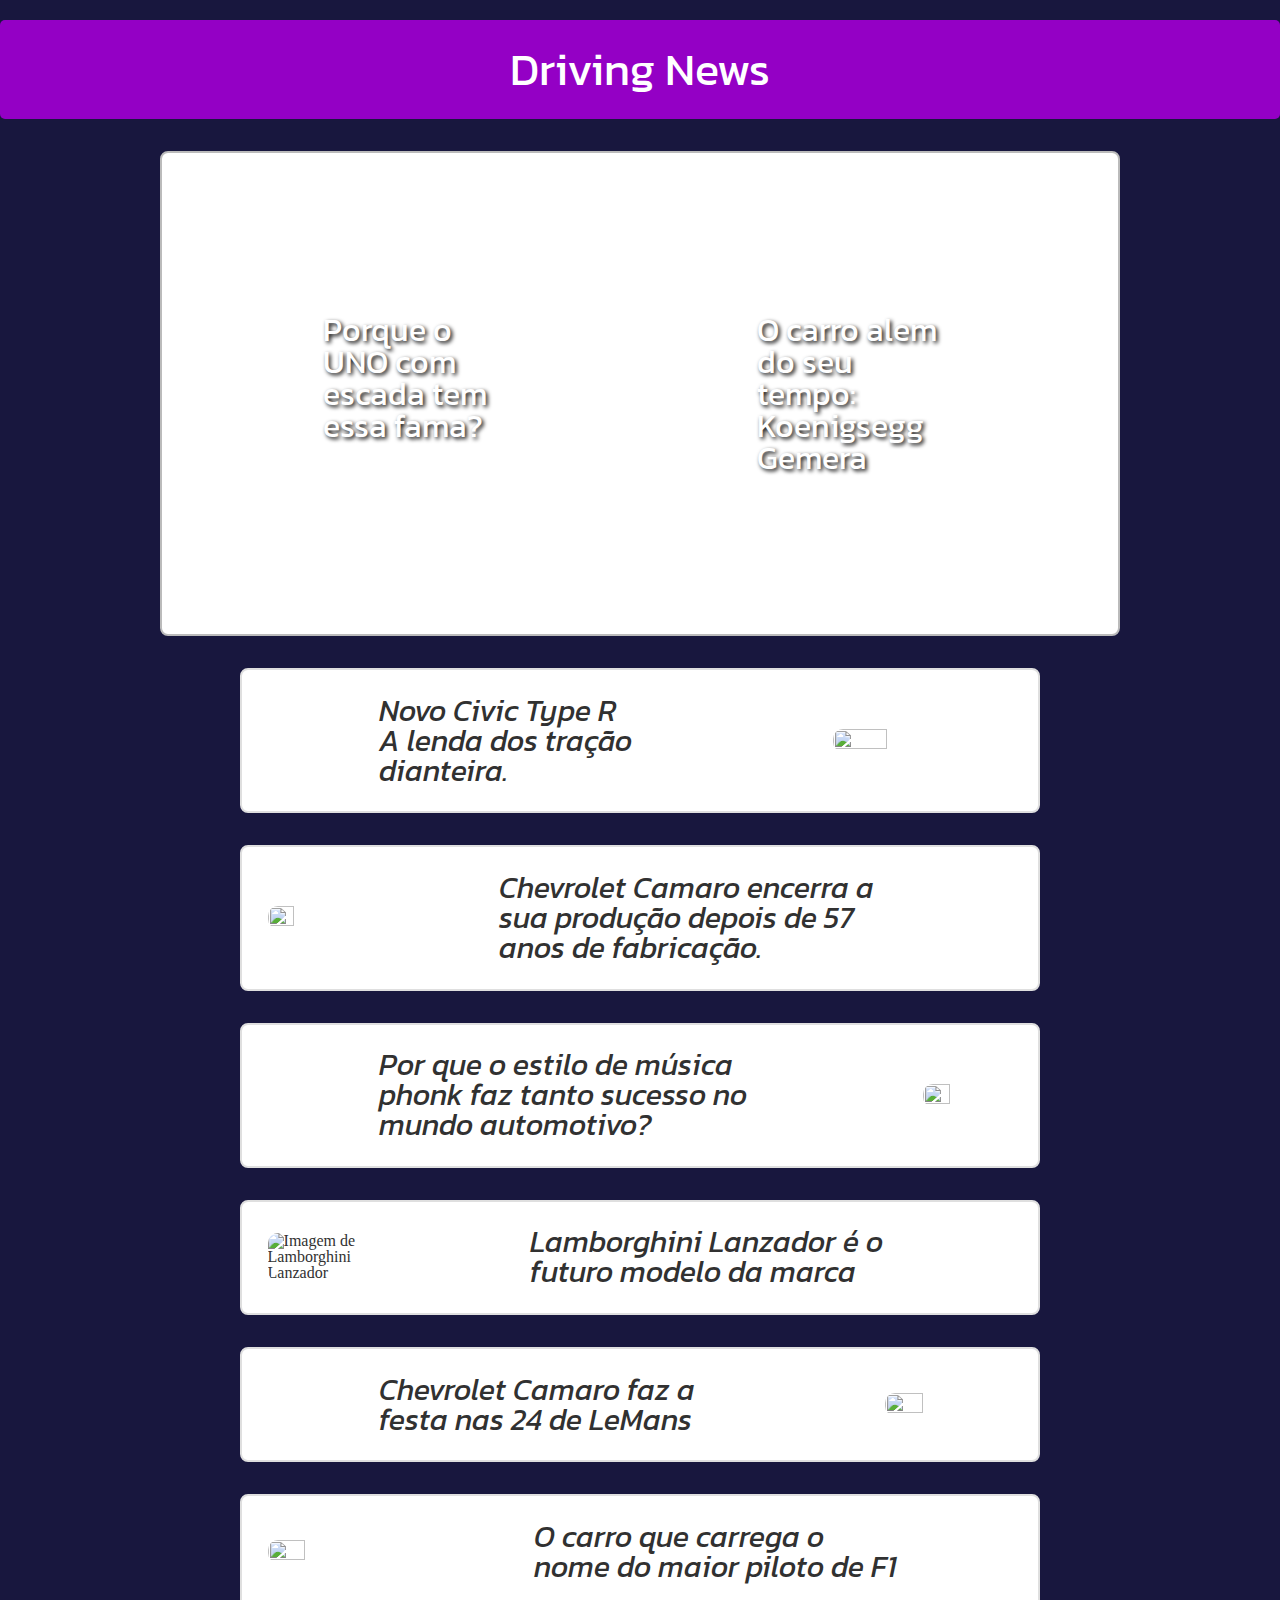
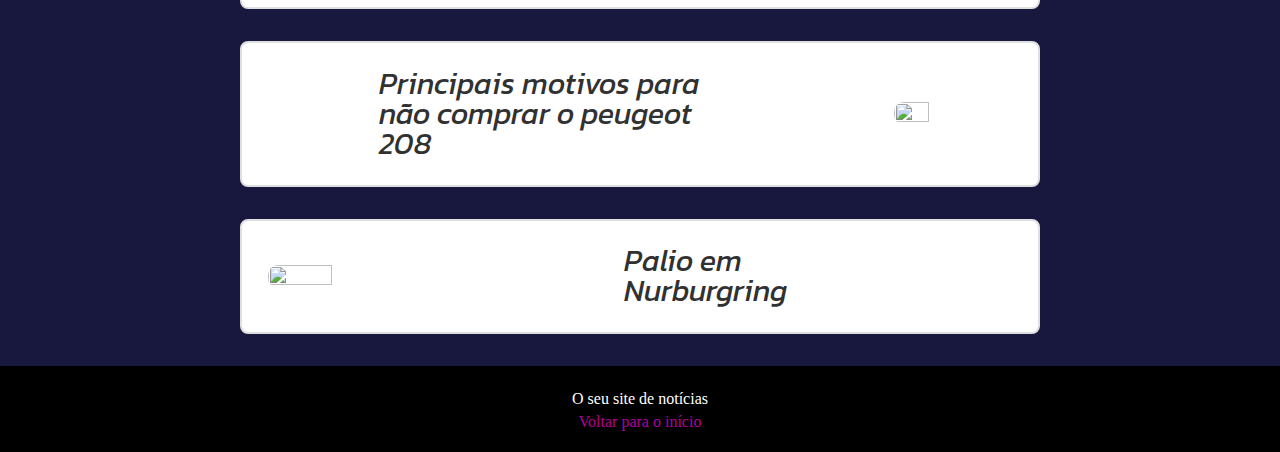
==== Index.html @ fb830a82 "first commit" ====
<!DOCTYPE html>
<html lang="pt-br">

<head>
    <meta charset="UTF-8">
    <meta name="viewport" content="width=device-width, initial-scale=1.0">
    <title>Projeto Portal Geek</title>
    <link rel="stylesheet" href="reset.css">
    <link rel="stylesheet" href="style.css">
</head>

<body>


    <h1 class="titulo">Driving News</h1>

    <main>

        <div class="noticia__destaque">

            <ul class="lista__destaque">
                <li class="lista__destaque__link"><a class="lista__destaque__img1" href="Uno.html">
                        <h3 class="texto_uno">Porque o UNO com escada tem essa fama?</h3>
                    </a></li>
                <li class="lista__destaque__link"><a class="lista__destaque__img2" href="Koenigsegg Gemera.html">
                        <h3 class="texto_Koenigsegg">O carro alem do seu tempo: Koenigsegg Gemera</h3>
                    </a></li>
            </ul>
        </div>

        <div>
            <a class="noticia__demais" href="Civic Type R.html">
                <h3 class="texto__noticia__menor">Novo Civic Type R<br>A lenda dos tração dianteira.</h3>
                <img class="img__3"
                    src="https://autoentusiastas.com.br/ae/wp-content/uploads/2023/06/AE-Honda-Civic-Type-R-6.jpg"
                    alt="">
            </a>
        </div>

        <div>
            <a class="noticia__demais" href="camaro.html">
                <img class="img__3"
                    src="https://s2-autoesporte.glbimg.com/PtxpEMVKzGKZ4qbNrp0iJZ8WlYs=/0x0:620x413/984x0/smart/filters:strip_icc()/i.s3.glbimg.com/v1/AUTH_cf9d035bf26b4646b105bd958f32089d/internal_photos/bs/2020/c/z/f2pvI4TuqhaMsyi4pplQ/2019-05-02-chevrolet-camaro-ss-3316.jpeg"
                    alt="">
                <h3 class="texto__noticia__menor">Chevrolet Camaro encerra a sua produção depois de 57 anos de
                    fabricação.</h3>
            </a>
        </div>
        <div>
            <a class="noticia__demais" href="MusicaPhonk.html">
                <h3 class="texto__noticia__menor">Por que o estilo de música phonk faz tanto sucesso no mundo
                    automotivo?
                </h3>
                <img class="img__3" src="https://wallpapercave.com/wp/wp11918096.jpg" alt="">
            </a>
        </div>

        <div>
            <a class="noticia__demais" href="Lamborghini Lanzador.html">
                <img class="img__3"
                    src="https://hips.hearstapps.com/hmg-prod/images/lamborghini-lanzador-concept27-64df95cf7c0ec.jpg?crop=0.538xw:0.606xh;0.253xw,0.250xh&resize=640:*"
                    alt="Imagem de Lamborghini Lanzador">
                <h3 class="texto__noticia__menor">Lamborghini Lanzador é o futuro modelo da marca</h3>
            </a>
        </div>

        <div> <a href="LeMansCamaro.html"
        class="noticia__demais">
            <h3 class="texto__noticia__menor">Chevrolet Camaro faz a festa nas 24 de LeMans</h3>
            <img class="img__3"
                src="https://i.kinja-img.com/gawker-media/image/upload/c_fit,f_auto,g_center,q_60,w_645/da1db9b4b88780580b6872fea4a7ce6d.jpg"
                alt=""> </a>
                
        </div>

        <div> <a href="McLaren.html"
        class="noticia__demais">
            <img class="img__3"
                src="https://3.bp.blogspot.com/-qsZIO83-00A/XMnI7YHzY-I/AAAAAAACa2Y/jAy67IvuCgoVeLWDPAd8OvlubtMDb19mgCLcBGAs/s1600/FGD_0632.jpg"
                alt="">  
            <h3 class="texto__noticia__menor">O carro que carrega o nome do maior piloto de F1</h3> </a>
        </div>

        <div> <a href="Peugeot208.html" class="noticia__demais">
            <h3 class="texto__noticia__menor">Principais motivos para não comprar o peugeot 208</h3>
            <img class="img__3" src="https://revistacarro.com.br/wp-content/uploads/2023/05/2152375-3avlo5v98c.jpg"
                alt=""> </a>
        </div>

        <div> <a href="Palio.html"
        class="noticia__demais">
            <img class="img__3" src="https://i0.statig.com.br/bancodeimagens/az/nm/9v/aznm9vli67lv42u6h1lbi6y8r.jpg"
                alt="">
            <h3 class="texto__noticia__menor">Palio em Nurburgring</h3> </a>
        </div>

    </main>

    <footer>
        <ul>
            <li>
                <p>O seu site de notícias</p>
            </li>
            <li><a href="Index.html">Voltar para o início</a></li>
        </ul>

    </footer>

</body>

</html>
---- style.css ----
@import url('https://fonts.googleapis.com/css2?family=Kanit:ital@0;1&display=swap');

body{
    background-color: #18173e;
}

.titulo {
    color: #ffffff;
    font-family: 'Kanit', sans-serif;
    font-size: 45px;
    display: flex;
    justify-content: center;
    background-color: #9400c5;
    border-radius: 5px;
    padding: 3vh;
    margin-top: 20px;
} 

.noticia__destaque{
    padding:2% 2%;
    margin: 2em 10em 2em;
    background-color: #ffffff;
    border: 2px solid #bbbbbb;
    border-radius: 8px;
}

.lista__destaque {
    display: flex;
    justify-content: space-around;

}

.lista__destaque__link a{
    text-decoration: none;
    color: rgb(255, 255, 255);
    font-size: 2em;
    font-family: 'Kanit', sans-serif;
    text-shadow: 2px 2px rgba(0, 0, 0, 0.24);

}

.texto_uno{
    
text-shadow:2px 2px 4px #000000
}

.texto_Koenigsegg{
text-shadow:2px 2px 4px #000000
}
.lista__destaque__link{
    border-radius: 50px;
}
.lista__destaque__img1{
    padding: 15vh 15vh;
    display: inline-block;
    background: url("https://cdn.motor1.com/images/mgl/qnNpJ/s3/corrida-de-fiat-uno-com-escada.webp");
    background-repeat: no-repeat;
    background-size: contain;
    background-position: center center;
    border-radius: 50px;
}
.lista__destaque__img1:hover{
 scale: 1.1;
 transition: 0.5s;
}

.lista__destaque__img2{
    padding: 15vh;
    display: inline-block;
    background: url("https://quatrorodas.abril.com.br/wp-content/uploads/2023/07/Koenigsegg-Gemera-3-1536x864-1-e1689131685456.webp?w=1236&h=720&crop=1");
    background-repeat: no-repeat;
    background-size: contain;
    background-position: center center;

}
.lista__destaque__img2:hover{
    scale: 1.1;
    transition: 0.5s;
   }

.noticia__demais{
    display: flex;
    align-items: center;
    justify-content: space-between;
    gap: 30px;
    padding:2% 2%;
    margin: 2em 15em 2em;
    background-color: white;
    border: 2px solid rgb(223, 223, 223) ;
    border-radius: 8px;
    text-decoration: none;
    color: rgb(49, 49, 49);
}
.noticia__demais:hover{
    scale: 1.1;
    transition: 0.2s;
}
.img__3 {
    width: 30%;
    height: 30%;
    border-radius: 10px;
}

.texto__noticia__menor {
    font-family: 'Kanit', sans-serif;
    font-style: italic;
    font-size: 30px;
    text-align: left;
    margin: 0 15%;
}

footer {
    display: flex;
    justify-content: center;
    text-align: center;
    font-size: 16px;
    color: white;
    background-color: black;
    padding: 20px;
}
footer ul li a {
    text-decoration: none;
    color:rgb(179, 0, 155)
}
footer ul li{
    padding: 5px 0 2px;
}
.banner__pesquisa::placeholder {
    font-size: 14px;
    font-weight: 400;
    text-align: center;
    color: gray;
    background: url("/img/icons8-lupa-50.png") no-repeat;
    background-color: #000000;
    background-position: 1em;
}
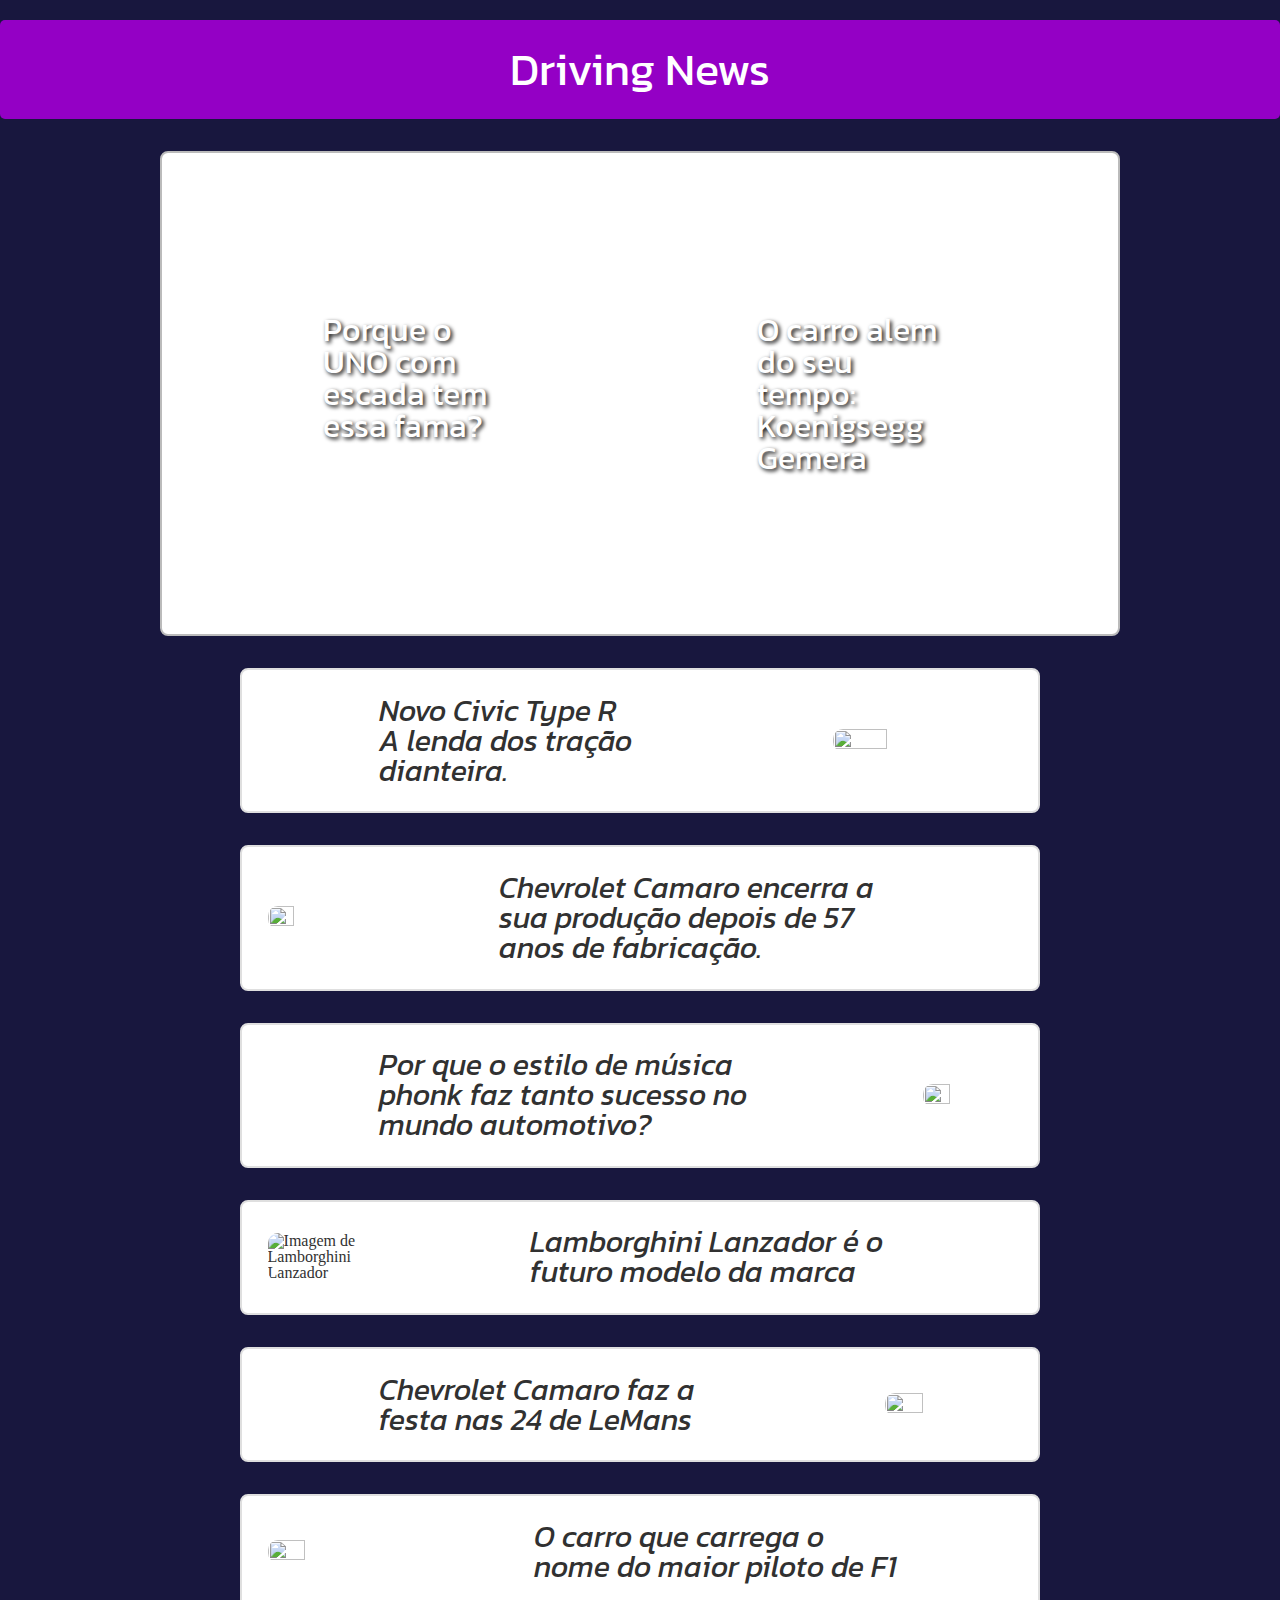
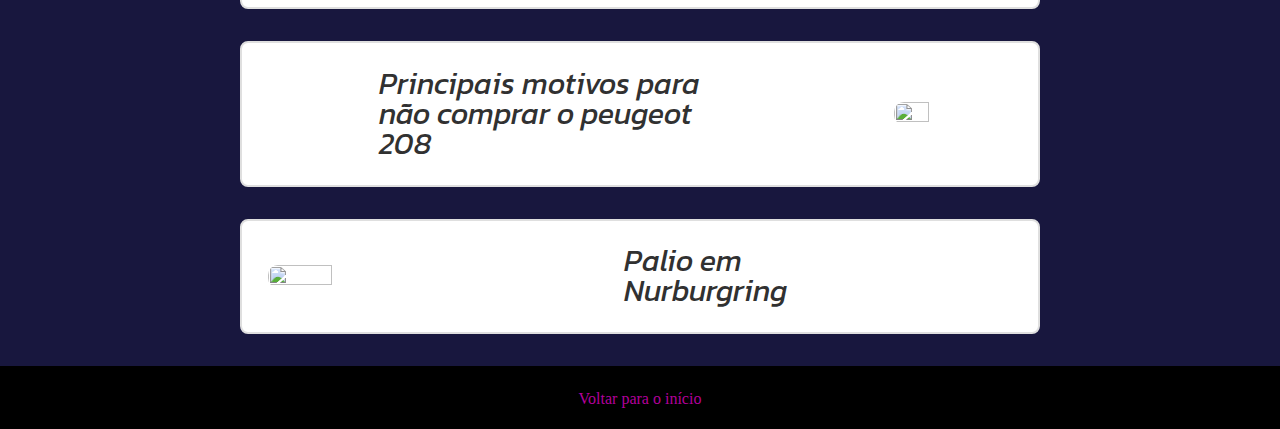
==== commit 90bf5b4e: "Atualização do projeto-multverso" ====
--- a/Index.html
+++ b/Index.html
@@ -64,43 +64,42 @@
             </a>
         </div>
 
-        <div> <a href="LeMansCamaro.html"
-        class="noticia__demais">
-            <h3 class="texto__noticia__menor">Chevrolet Camaro faz a festa nas 24 de LeMans</h3>
-            <img class="img__3"
-                src="https://i.kinja-img.com/gawker-media/image/upload/c_fit,f_auto,g_center,q_60,w_645/da1db9b4b88780580b6872fea4a7ce6d.jpg"
-                alt=""> </a>
-                
+        <div> <a href="LeMansCamaro.html" class="noticia__demais">
+                <h3 class="texto__noticia__menor">Chevrolet Camaro faz a festa nas 24 de LeMans</h3>
+                <img class="img__3"
+                    src="https://i.kinja-img.com/gawker-media/image/upload/c_fit,f_auto,g_center,q_60,w_645/da1db9b4b88780580b6872fea4a7ce6d.jpg"
+                    alt="">
+            </a>
+
         </div>
 
-        <div> <a href="McLaren.html"
-        class="noticia__demais">
-            <img class="img__3"
-                src="https://3.bp.blogspot.com/-qsZIO83-00A/XMnI7YHzY-I/AAAAAAACa2Y/jAy67IvuCgoVeLWDPAd8OvlubtMDb19mgCLcBGAs/s1600/FGD_0632.jpg"
-                alt="">  
-            <h3 class="texto__noticia__menor">O carro que carrega o nome do maior piloto de F1</h3> </a>
+        <div> <a href="McLaren.html" class="noticia__demais">
+                <img class="img__3"
+                    src="https://3.bp.blogspot.com/-qsZIO83-00A/XMnI7YHzY-I/AAAAAAACa2Y/jAy67IvuCgoVeLWDPAd8OvlubtMDb19mgCLcBGAs/s1600/FGD_0632.jpg"
+                    alt="">
+                <h3 class="texto__noticia__menor">O carro que carrega o nome do maior piloto de F1</h3>
+            </a>
         </div>
 
         <div> <a href="Peugeot208.html" class="noticia__demais">
-            <h3 class="texto__noticia__menor">Principais motivos para não comprar o peugeot 208</h3>
-            <img class="img__3" src="https://revistacarro.com.br/wp-content/uploads/2023/05/2152375-3avlo5v98c.jpg"
-                alt=""> </a>
+                <h3 class="texto__noticia__menor">Principais motivos para não comprar o peugeot 208</h3>
+                <img class="img__3" src="https://revistacarro.com.br/wp-content/uploads/2023/05/2152375-3avlo5v98c.jpg"
+                    alt="">
+            </a>
         </div>
 
-        <div> <a href="Palio.html"
-        class="noticia__demais">
-            <img class="img__3" src="https://i0.statig.com.br/bancodeimagens/az/nm/9v/aznm9vli67lv42u6h1lbi6y8r.jpg"
-                alt="">
-            <h3 class="texto__noticia__menor">Palio em Nurburgring</h3> </a>
+        <div> <a href="Palio.html" class="noticia__demais">
+                <img class="img__3" src="https://i0.statig.com.br/bancodeimagens/az/nm/9v/aznm9vli67lv42u6h1lbi6y8r.jpg"
+                    alt="">
+                <h3 class="texto__noticia__menor">Palio em Nurburgring</h3>
+            </a>
         </div>
 
     </main>
 
+
     <footer>
         <ul>
-            <li>
-                <p>O seu site de notícias</p>
-            </li>
             <li><a href="Index.html">Voltar para o início</a></li>
         </ul>
 
--- a/style.css
+++ b/style.css
@@ -14,7 +14,7 @@
     border-radius: 5px;
     padding: 3vh;
     margin-top: 20px;
-} 
+}
 
 .noticia__destaque{
     padding:2% 2%;
@@ -40,12 +40,12 @@
 }
 
 .texto_uno{
-    
-text-shadow:2px 2px 4px #000000
+
+    text-shadow:2px 2px 4px #000000
 }
 
 .texto_Koenigsegg{
-text-shadow:2px 2px 4px #000000
+    text-shadow:2px 2px 4px #000000
 }
 .lista__destaque__link{
     border-radius: 50px;
@@ -60,8 +60,8 @@
     border-radius: 50px;
 }
 .lista__destaque__img1:hover{
- scale: 1.1;
- transition: 0.5s;
+    scale: 1.1;
+    transition: 0.5s;
 }
 
 .lista__destaque__img2{
@@ -76,7 +76,7 @@
 .lista__destaque__img2:hover{
     scale: 1.1;
     transition: 0.5s;
-   }
+}
 
 .noticia__demais{
     display: flex;
@@ -95,6 +95,7 @@
     scale: 1.1;
     transition: 0.2s;
 }
+
 .img__3 {
     width: 30%;
     height: 30%;
@@ -120,17 +121,9 @@
 }
 footer ul li a {
     text-decoration: none;
-    color:rgb(179, 0, 155)
+    color: #b3009b
 }
-footer ul li{
+
+footer ul li {
     padding: 5px 0 2px;
 }
-.banner__pesquisa::placeholder {
-    font-size: 14px;
-    font-weight: 400;
-    text-align: center;
-    color: gray;
-    background: url("/img/icons8-lupa-50.png") no-repeat;
-    background-color: #000000;
-    background-position: 1em;
-}
